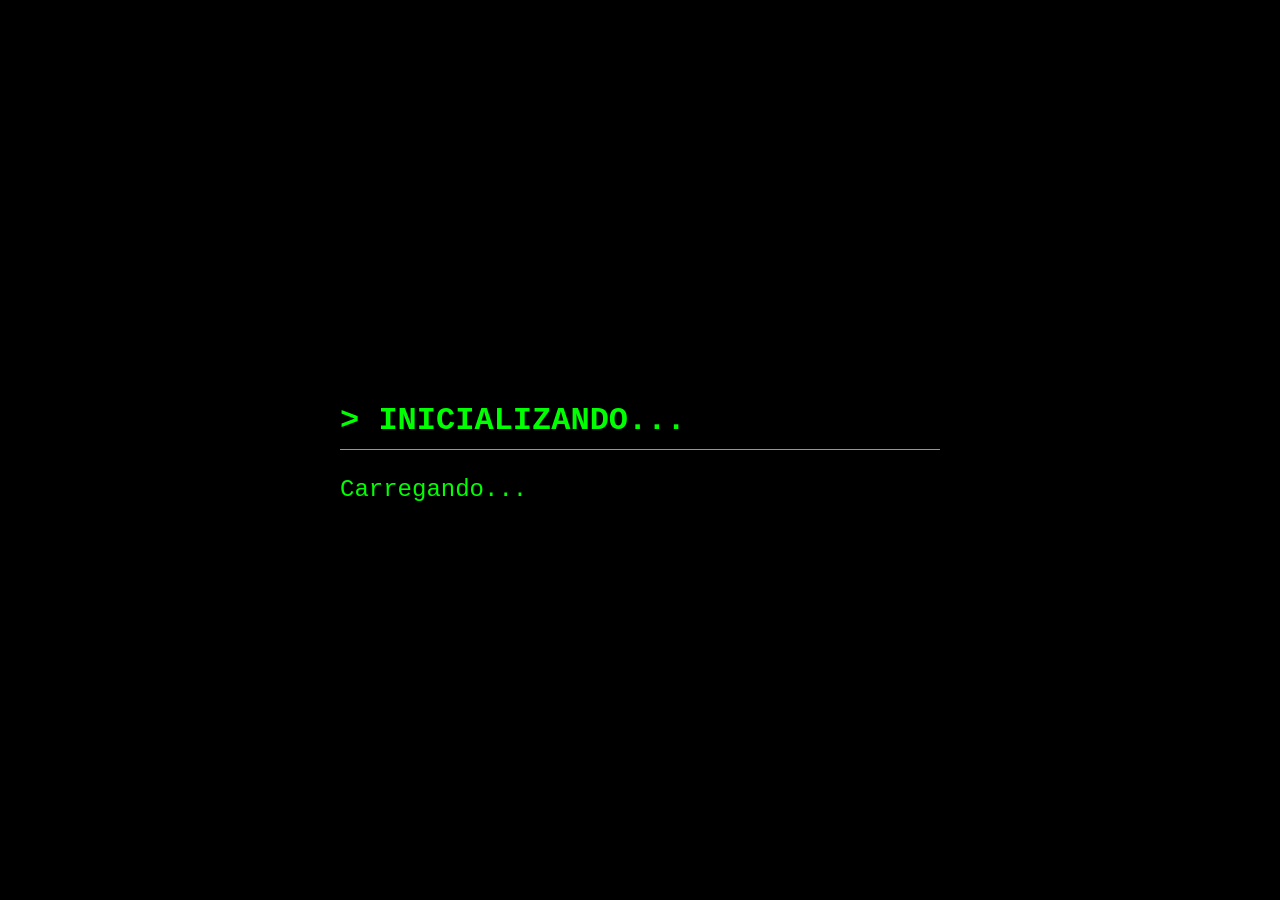
==== 05.05.2025.html @ 3f6835ff "Update 05.05.2025.html" ====
<!DOCTYPE html>
<html lang="pt-br">
<head>
    <meta charset="UTF-8">
    <title>SISTEMA_ALPHA</title>
    <link rel="stylesheet" href="style.css?v=3">
</head>
<body>
    <!-- Verificação de Segurança -->
    <script>
        if (sessionStorage.getItem('logado') !== 'true') window.location.href = 'index.html';
    </script>

    <!-- Painel de Status -->
    <div id="status-panel">CPU: 42% | HORA: <span id="relogio"></span></div>
    
    <!-- Container de Conteúdo -->
    <div id="container">
        <h1>> 05.05.2025</h1> <!-- Mude apenas esta data -->
        
        <p>Aqui vai o texto da sua carta...</p>
        <p>Mais um parágrafo...</p>
        
        <hr style="border: 0; border-top: 1px solid #0f0; margin: 20px 0;">
        <a class="botao" href="carta.html">> voltar</a>
    </div>

    <!-- Popup de Terminal -->
    <div id="popup-terminal" style="display:none;">
        <span id="popup-text"></span>
    </div>

    <!-- Scripts Globais -->
    <script>
        // 1. Relógio
        setInterval(() => {
            const r = document.getElementById('relogio');
            if(r) r.innerText = new Date().toLocaleTimeString();
        }, 1000);

        // 2. Lógica do Popup (Mesma do index)
        const frases = ["> SISTEMA ESTÁVEL", "> ACESSO REMOTO ATIVO", "> VERIFICANDO DADOS...", "> AVISO: MANTENHA O SILÊNCIO"];
        function mostrarPopup() {
            const popup = document.getElementById('popup-terminal');
            const texto = document.getElementById('popup-text');
            texto.innerText = frases[Math.floor(Math.random() * frases.length)];
            popup.style.top = Math.floor(Math.random() * 80) + "%";
            popup.style.left = Math.floor(Math.random() * 80) + "%";
            popup.style.display = 'block';
            setTimeout(() => { popup.style.display = 'none'; }, 4000);
        }
        setInterval(mostrarPopup, 15000);
    </script>
</body>
</html>
---- style.css ----
/* Reset básico */
* { box-sizing: border-box; }

body {
    background: #000;
    color: #0f0;
    font-family: 'Courier New', monospace;
    margin: 0;
    padding: 20px;
    height: 100vh;
    display: flex;
    justify-content: center; /* Centraliza horizontal */
    align-items: center;     /* Centraliza vertical */
    flex-direction: column;  /* Garante que tudo fique em coluna */
}


#container {
    width: 100%;
    max-width: 600px; /* Limita a largura para não vazar */
    display: flex;
    flex-direction: column;
    text-align: left;
}

h1 { font-size: 32px; border-bottom: 1px solid #0f0; padding-bottom: 10px; }

p { font-size: 24px; line-height: 1.6; margin: 10px 0; }

/* O estilo que faltava para os botões */
.botao {
    display: block;
    width: 100%;
    background: #000;
    color: #0f0;
    border: 1px solid #0f0;
    padding: 15px;
    margin: 10px 0;
    text-decoration: none;
    text-align: center;
    text-transform: uppercase;
}

.botao:hover { background: #0f0; color: #000; }

#status-panel {
    position: fixed;
    top: 10px;
    right: 10px;
    border: 1px solid #0f0;
    padding: 10px;
    font-size: 12px;
    background: #000;
    z-index: 1000;
}

#popup-terminal {
    position: fixed;
    background: #000;
    color: #0f0;
    border: 1px solid #0f0;
    padding: 10px;
    font-family: 'Courier New', monospace;
    font-size: 14px;
    z-index: 9999;
    pointer-events: none; /* Para não atrapalhar o clique nos botões */
    text-transform: uppercase;
}
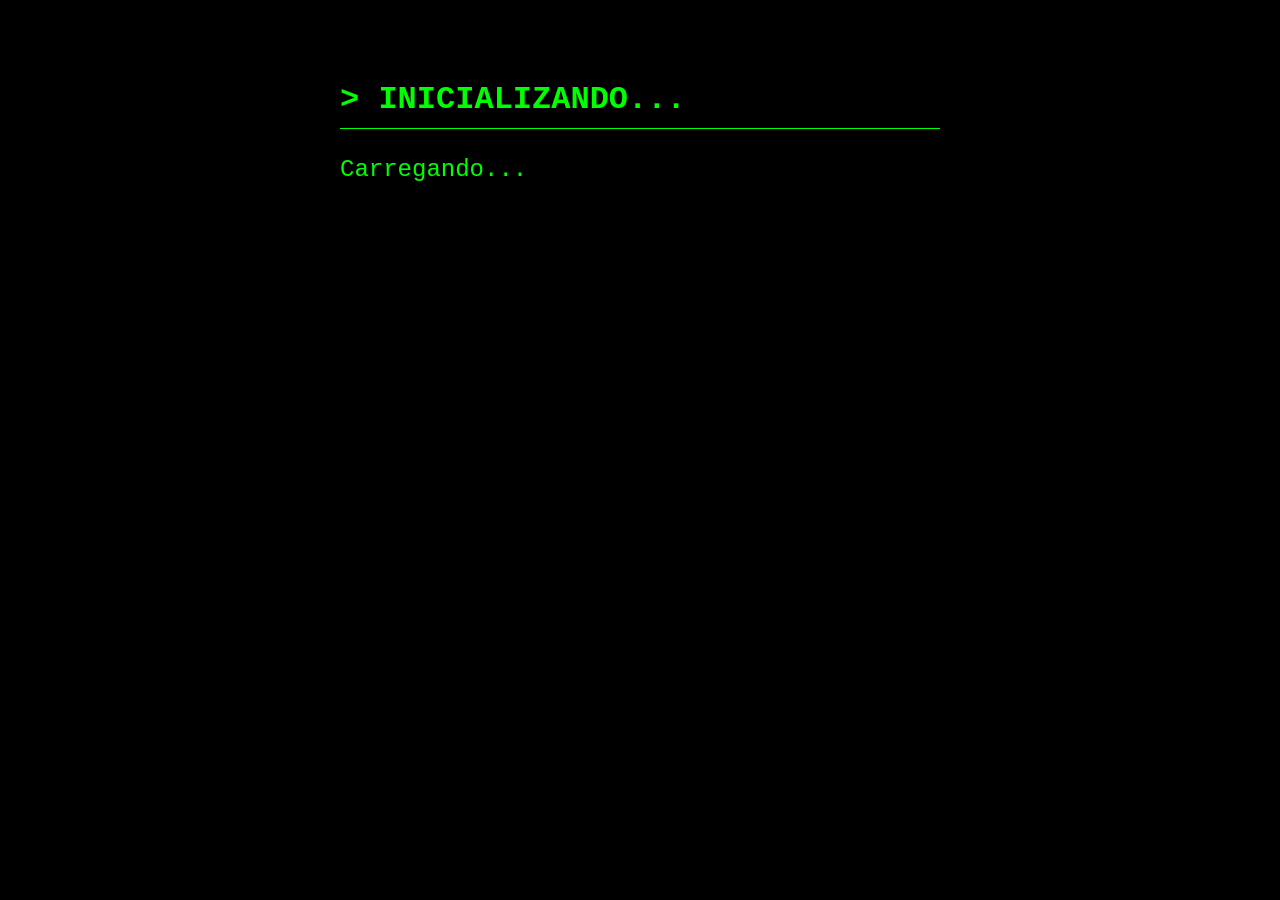
==== commit b0e62e7d: "Update 05.05.2025.html" ====
--- a/05.05.2025.html
+++ b/05.05.2025.html
@@ -6,39 +6,38 @@
     <link rel="stylesheet" href="style.css?v=3">
 </head>
 <body>
-    <!-- Verificação de Segurança -->
     <script>
         if (sessionStorage.getItem('logado') !== 'true') window.location.href = 'index.html';
     </script>
 
-    <!-- Painel de Status -->
     <div id="status-panel">CPU: 42% | HORA: <span id="relogio"></span></div>
     
-    <!-- Container de Conteúdo -->
+    <!-- Container ÚNICO -->
     <div id="container">
-        <h1>> 05.05.2025</h1> <!-- Mude apenas esta data -->
-        
-        <p>Aqui vai o texto da sua carta...</p>
-        <p>Mais um parágrafo...</p>
-        
+        <h1>> 05.05.2025</h1>
+
+        <p>Faz muito tempo que eu não escrevo algo bem elaborado para alguém, mas o meu melhor merece sim um textinho legal pra se divertir. Primeiramente, te parabenizo por mais esse ano de vida, você conseguiu! É bom te ver vivo.</p>
+        <p>É impossível mensurar em caracteres o quanto eu te amo cara (eu tentei, te juro), parece bem clichê mas é a verdade, você é sim muito especial pra mim.</p>
+        <p>Nossa amizade iniciou dia 7 de março de 2023, 763 dias de amizade, muito tempo não é? A gente conversou na escada, você tava de casaco preto, calça jeans, cabelo comprido, cara meio fechada. Desde então começamos nossa amizade: fomos no bosque, fomos no boulevard, te dei um colar. Você me deu um bolo! E tava muito bom.</p>
+        <p>Fomos no aniversário da Evelyn e te beijei. Você me deu um isqueiro do lula mas minha mãe confiscou. Demos várias voltinhas de ônibus, fomos na praça da bíblia e no bosque de novo, agora com companhia, e você gostou muito de se meter em um buraco aleatório. Aquela festa Halloween só foi boa porque você estava lá do meu lado.</p>
+        <p>No comecinho de 2024 fomos no Veropa, foi incrível. Escrevemos “Scat” na árvore da escola, pegamos carona no carro do Theo e comemos uma pizza. Agora estou escrevendo isso pra você. Passamos muitas coisas juntos, coisas que nunca vivi com mais ninguém. Conheci alguém com os mesmos gostos duvidosos que os meus, você é uma jóia rara para mim.</p>
+        <p>Você mudou e eu mudei várias vezes, mas a nossa relação continua constante mesmo quando a gente nem se fala por semanas. É tão bom ver você crescer, como você segue indo atrás de seus objetivos, eu queria ser mais como você.</p>
+        <p>Eu não queria ser sentimental demais, mas eu não posso evitar de dizer que meus dias só estão realmente bons por sua causa, você é um dos principais motivos para eu levantar da cama e tentar de novo. Saber que eu vou poder rir de forma genuína com alguém que me entende, mesmo naqueles poucos minutos que nos encontramos, eu sinto como se estivesse no lugar certo. É chato quando você não aparece.</p>
+        <p>Você está em um patamar muito alto pra mim, você é minha parte da minha família. Sei que parece muito estranho o que vou dizer mas, você é a pessoa em que eu confio o suficiente para eu ficar nu na sua frente sem ter medo, não sei se consegue entender o peso disso pra mim.</p>
+        <p>Mas essa carta é sobre você, então vamos falar das suas qualidades. Eu acho você muito inteligente, de verdade. Você é muito bonito, as vezes me sinto meio mal de ficar perto de você. Seu caráter decisivo, quando você toma atitudes e analisa as possibilidades. Sua força para atingir suas metas, eu admiro tanto isso. Escrevendo assim parece que eu quero dar pra você, as vezes é verdade.</p>
+        <p>Agora falando sério, o futuro me preocupa. Eu posso estar sendo paranoico mas tenho medo de que depois do ensino médio tudo isso se perca, não quero isso de jeito nenhum, de verdade. Queria que guardasse esta carta e essas fotinhas, uma amizade como a nossa deve ser guardada. Mesmo que o destino ou o tempo nos afaste, não deixa as memórias sumirem.</p>
+        <p>Eu quero que saiba que você é muito mais que só mais um amigo ou colega, talvez eu não saiba demonstrar isso direito mas você é muito especial. Desculpa a repetição de palavras, eu realmente não sei o que te dizer. Assim, mais uma vez te parabenizo por seus 18 aninhos, te desejo tudo o de bom para sua vida, que todas as suas metas sejam alcançadas, paz e saúde a você. Eu te amo, caro amigo.</p>
+
         <hr style="border: 0; border-top: 1px solid #0f0; margin: 20px 0;">
         <a class="botao" href="carta.html">> voltar</a>
     </div>
 
-    <!-- Popup de Terminal -->
     <div id="popup-terminal" style="display:none;">
         <span id="popup-text"></span>
     </div>
 
-    <!-- Scripts Globais -->
     <script>
-        // 1. Relógio
-        setInterval(() => {
-            const r = document.getElementById('relogio');
-            if(r) r.innerText = new Date().toLocaleTimeString();
-        }, 1000);
-
-        // 2. Lógica do Popup (Mesma do index)
+        setInterval(() => { const r = document.getElementById('relogio'); if(r) r.innerText = new Date().toLocaleTimeString(); }, 1000);
         const frases = ["> SISTEMA ESTÁVEL", "> ACESSO REMOTO ATIVO", "> VERIFICANDO DADOS...", "> AVISO: MANTENHA O SILÊNCIO"];
         function mostrarPopup() {
             const popup = document.getElementById('popup-terminal');
--- a/style.css
+++ b/style.css
@@ -7,21 +7,23 @@
     font-family: 'Courier New', monospace;
     margin: 0;
     padding: 20px;
-    height: 100vh;
+    min-height: 100vh; /* Permite rolar a página */
     display: flex;
-    justify-content: center; /* Centraliza horizontal */
-    align-items: center;     /* Centraliza vertical */
-    flex-direction: column;  /* Garante que tudo fique em coluna */
+    justify-content: center; /* Centraliza horizontalmente */
+    align-items: flex-start; /* Alinha no TOPO (evita o corte inicial) */
+}
+
+#container {
+    width: 100%;
+    max-width: 600px;
+    display: flex;
+    flex-direction: column;
+    text-align: left;
+    margin-top: 40px; /* Espaço para não colar no topo */
+    margin-bottom: 50px;
 }
 
 
-#container {
-    width: 100%;
-    max-width: 600px; /* Limita a largura para não vazar */
-    display: flex;
-    flex-direction: column;
-    text-align: left;
-}
 
 h1 { font-size: 32px; border-bottom: 1px solid #0f0; padding-bottom: 10px; }
 
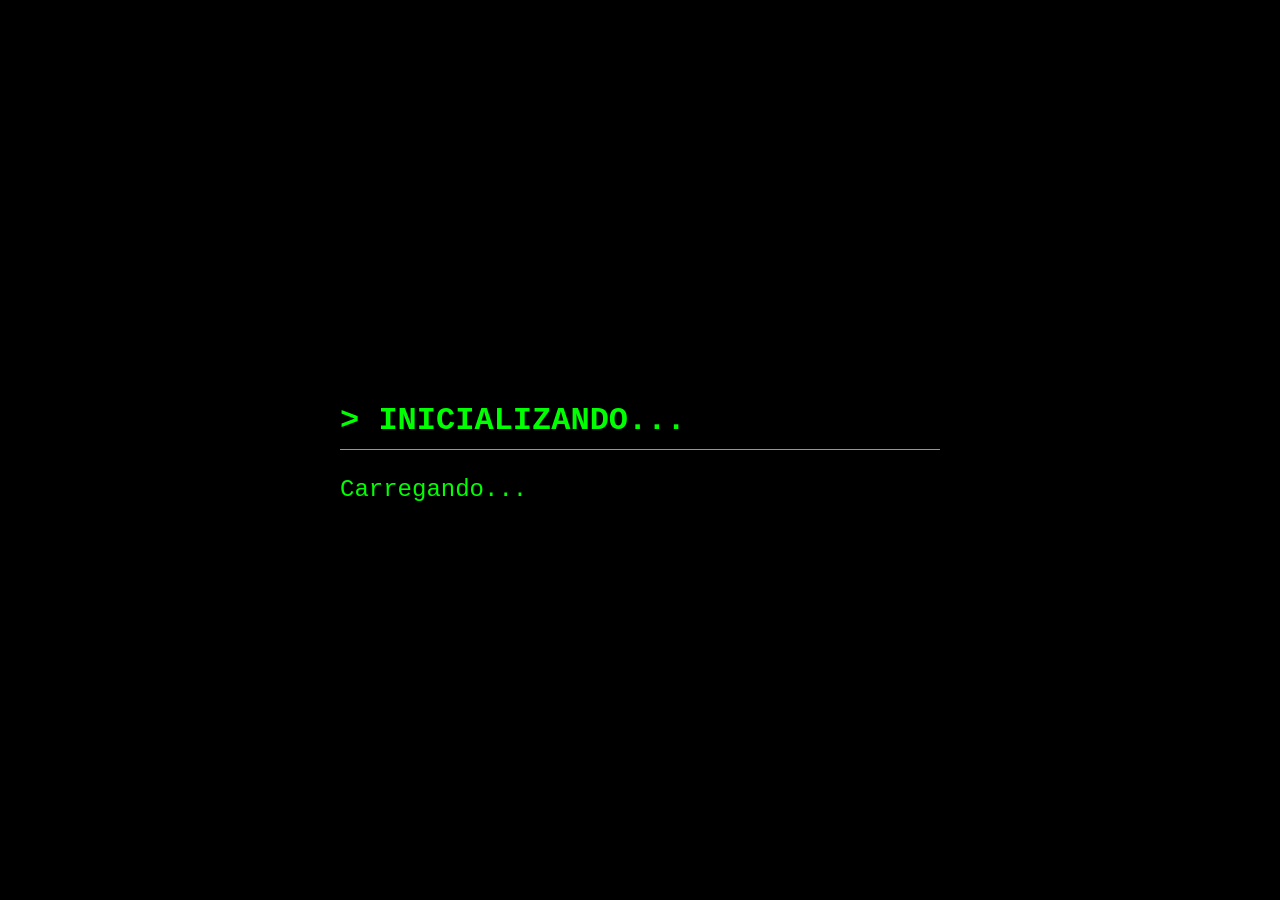
==== commit 71576ece: "Update 05.05.2025.html" ====
--- a/05.05.2025.html
+++ b/05.05.2025.html
@@ -28,10 +28,10 @@
         <p>Agora falando sério, o futuro me preocupa. Eu posso estar sendo paranoico mas tenho medo de que depois do ensino médio tudo isso se perca, não quero isso de jeito nenhum, de verdade. Queria que guardasse esta carta e essas fotinhas, uma amizade como a nossa deve ser guardada. Mesmo que o destino ou o tempo nos afaste, não deixa as memórias sumirem.</p>
         <p>Eu quero que saiba que você é muito mais que só mais um amigo ou colega, talvez eu não saiba demonstrar isso direito mas você é muito especial. Desculpa a repetição de palavras, eu realmente não sei o que te dizer. Assim, mais uma vez te parabenizo por seus 18 aninhos, te desejo tudo o de bom para sua vida, que todas as suas metas sejam alcançadas, paz e saúde a você. Eu te amo, caro amigo.</p>
 
-        <hr style="border: 0; border-top: 1px solid #0f0; margin: 20px 0;">
+    <hr style="border: 0; border-top: 1px solid #0f0; margin: 20px 0;">
         <a class="botao" href="carta.html">> voltar</a>
-    </div>
-
+    </div> <!
+    
     <div id="popup-terminal" style="display:none;">
         <span id="popup-text"></span>
     </div>
--- a/style.css
+++ b/style.css
@@ -7,10 +7,11 @@
     font-family: 'Courier New', monospace;
     margin: 0;
     padding: 20px;
-    min-height: 100vh; /* Permite rolar a página */
+    min-height: 100vh;
     display: flex;
-    justify-content: center; /* Centraliza horizontalmente */
-    align-items: flex-start; /* Alinha no TOPO (evita o corte inicial) */
+    justify-content: center; /* Centraliza verticalmente */
+    align-items: center;     /* Centraliza horizontalmente */
+    flex-direction: column;
 }
 
 #container {
@@ -19,9 +20,10 @@
     display: flex;
     flex-direction: column;
     text-align: left;
-    margin-top: 40px; /* Espaço para não colar no topo */
-    margin-bottom: 50px;
+    margin: auto; /* Força a centralização dentro do body */
+    padding: 20px 0;
 }
+
 
 
 
